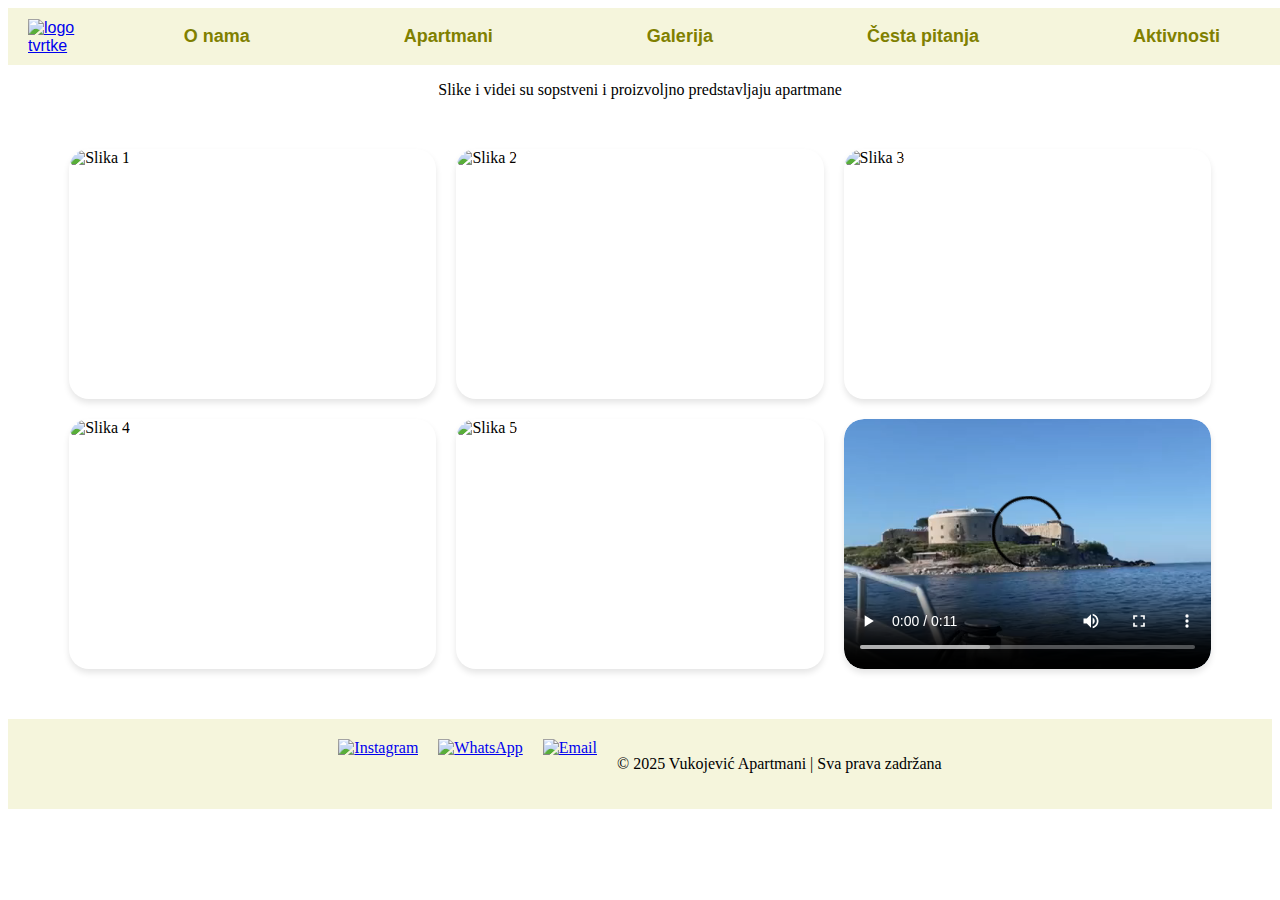
==== galerija.html @ 9fb4bc1c "Add files via upload" ====
<!DOCTYPE html>
<html lang="en">

<head>
    <meta charset="UTF-8">
    <meta name="viewport" content="width=device-width, initial-scale=1.0">
    <title>Document</title>
    <link rel="stylesheet" href="pocetna_style.css">
</head>
<nav>
    <div class="logo">
        <a href="index.html"><img src="slike/vukojevic_logo.svg" alt="logo tvrtke"></a>
    </div>


    <ul class="nav">

        <li><a href="O_nama.html">O nama</a></li>
        <li><a href="apartmani.html">Apartmani</a></li>
        <li><a href="galerija.html">Galerija</a></li>
        <li> <a href="cesta_pitanja.html">Česta pitanja</a></li>
        <li><a href="aktivnosti.html">Aktivnosti</a></li>
    </ul>

</nav>

<body>
    <p class="pozor">Slike i videi su sopstveni i proizvoljno predstavljaju apartmane</p>
    <div class="galerija">
        <div class="galerija_slika">
            <img src="slike/galerija1.jpg" alt="Slika 1">
        </div>
        <div class="galerija_slika">
            <img src="slike/galerija2.jpg" alt="Slika 2">
        </div>
        <div class="galerija_slika">
            <img src="slike/galerija3.jpg" alt="Slika 3">
        </div>
        <div class="galerija_slika">
            <img src="slike/galerija4.jpg" alt="Slika 4">
        </div>
        <div class="galerija_slika">
            <img src="slike/galerija5.jpg" alt="Slika 5">
        </div>
        <div class="galerija_slika">
            <video controls src="video.mp4" alt="Video 1" class="gallery-video"></video>
        </div>

    </div>

</body>
<footer>
    <div class="social-media">
        <a href="https://www.instagram.com" target="_blank" class="social-icon"><img src="slike/instagram_ikonica.png"
                alt="Instagram"></a>
        <a href="https://api.whatsapp.com/send?phone=+38212345678" target="_blank" class="social-icon"><img
                src="slike/whatsapp_2504957.png" alt="WhatsApp"></a>
        <a href="mailto:info@vukojevicapartmani.com" target="_blank" class="social-icon"><img
                src="slike/gmail_5968534.png" alt="Email"></a>
        <p class="copy">&copy; 2025 Vukojević Apartmani | Sva prava zadržana</p>
    </div>
</footer>

</html>
---- pocetna_style.css ----
/* navigacija */
nav {
    background-color: beige;
    position: relative;
    width: 100%;
    top: 0;
    font-family: 'Open Sans', sans-serif;
    display: flex;
    align-items: center;
    padding: 10px 20px;
}



.nav {
    list-style-type: none;
    padding: 0;
    margin: 0;
    display: flex;
    justify-content: space-evenly;
    gap: 50px;
    width: 100%;
}
.nav li {


    text-align: center;
    padding: 0;
    margin: 0;
}

.nav a,
.nav li {
    text-decoration: none;
    color: #808000;
    /* maslinasta boja */
    font-weight: bold;
    font-size: 18px;
    padding: 8px 16px;
    border-radius: 5px;
    transition: background-color 0.3s ease, color 0.3s ease;
}

.nav a:hover,
.nav li:hover {
    background-color: #808000;
    /* maslinasta boja */
    color: #f5f5dc;
    /* bez boja */
}
@media (max-width: 768px) {
    .nav {
        display: flex;
        flex-direction: column;  /* Stavke se poređuju u kolonu */
        align-items: flex-start;  /* Poravnanje sa leve strane */
        gap: 10px;  /* Razmak između stavki */
        width: 100%;  /* Navigacija zauzima celu širinu ekrana */
        padding: 0;  /* Uklanja nepotreban padding */
    }

    .nav li {
        width: 100%;  /* Svaka stavka zauzima celu širinu */
        padding: 10px 0;  /* Prostor između stavki */
        text-align: center;

    .nav a {
        font-size: 16px;  /* Manji font na mobilnim uređajima */
        padding: 10px 20px;  /* Više prostora oko linkova */
    }
}
}

.zvonce {
    font-size: 32px;
    color: #808000;
    /* maslinasta boja */
    transition: color 0.3s ease;
    display: inline-block;
    cursor: pointer;
    text-decoration: none;
    /* uklanja podvlačenje */
}



.zvonce:hover {
    color: #f5f5dc;
    /* bez boja */
}
@media (max-width: 768px) {
    .zvonce {
        font-size: 24px;  /* Manji font na mobilnim uređajima */
        padding: 5px;  /* Dodaj padding ako je potrebno */
    }
}


.h1 {
    text-align: center;

}

hr {
    height: 3px;
    background-color: beige;
    border: none;
    margin: 20px 0;
}
@media (max-width: 768px) {
    h1 {
        font-size: 24px;  /* Manji font na mobilnim uređajima */
    }

    hr {
        height: 2px;  /* Manja visina linije na mobilnim uređajima */
        margin: 15px 0;  /* Smanjen razmak oko linije */
    }
}

/* Responzivni dizajn za veće ekrane (tablete) */
@media (min-width: 769px) and (max-width: 1024px) {
    h1 {
        font-size: 28px;  /* Srednji font za tablete */
    }

    hr {
        height: 3px;  /* Standardna visina linije */
        margin: 20px 0;  /* Standardni razmak */
    }
}

/* Responzivni dizajn za desktop ekrane (1025px i veći) */
@media (min-width: 1025px) {
    h1 {
        font-size: 32px;  /* Veći font za desktop */
    }

    hr {
        height: 3px;  /* Standardna visina linije */
        margin: 20px 0;  /* Standardni razmak */
    }
}
.uvod {
    display: grid;
    grid-template-columns: 1fr;
    /* Jedna kolona */
    gap: 10px;
}

.kolona {
    background-color: #fff;
    /* Pozadina za svaku kolonu */
    padding: 20px;
    border-radius: 8px;
    /* Zaobljeni uglovi */
    box-shadow: 0 2px 5px rgba(0, 0, 0, 0.1);
    background-color: rgb(172, 197, 122);
}

.container {
    display: grid;
    grid-template-columns: repeat(3, 1fr);
    /* Tri jednake kolone */
    gap: 20px;
    /* Razmak između kolona */
    padding: 20px;
    background-color: beige;
}
/* Responzivni dizajn za mobilne uređaje */
@media (max-width: 768px) {
    /* Za .uvod na mobilnim uređajima (jedna kolona) */
    .uvod {
        grid-template-columns: 1fr; /* Jedna kolona */
        gap: 10px; /* Razmak između stavki */
    }

    /* Za .container na mobilnim uređajima */
    .container {
        grid-template-columns: 1fr; /* Jedna kolona na mobilnim uređajima */
        gap: 10px; /* Manji razmak između kolona */
    }

    /* Ako želimo da .kolona ima manji padding na mobilnim uređajima */
    .kolona {
        padding: 15px; /* Manji padding */
    }
}

/* Responzivni dizajn za tablet uređaje */
@media (min-width: 769px) and (max-width: 1024px) {
    /* Za .container na tabletima (dve kolone) */
    .container {
        grid-template-columns: repeat(2, 1fr); /* Dve kolone na tabletima */
        gap: 15px; /* Manji razmak između kolona */
    }

    /* Ako želimo da .kolona bude slična na tabletima */
    .kolona {
        padding: 20px;
    }
}
.naslov2 {

    text-align: center;
    font-family: 'Open Sans', sans-serif;
}

.hn {
    font-size: 24px;
    font-style: italic;
    font-family: 'Playfair Display', ;
    text-align: center;
}

.HN2 {
    display: block;
    margin: auto;
    border-radius: 10px;
}
@media (max-width: 768px) {
    /* Za .hn na mobilnim uređajima */
    .hn {
        font-size: 20px;  /* Manji font za mobilne uređaje */
    }

    /* Za .naslov2 na mobilnim uređajima */
    .naslov2 {
        font-size: 18px;  /* Manji font za mobilne uređaje */
    }

    /* Za .HN2 na mobilnim uređajima */
    .HN2 {
        width: 90%;  /* Smanjivanje širine na mobilnim uređajima */
        padding: 10px; /* Malo veći padding */
    }
}

/* Responzivni dizajn za tablet uređaje (768px - 1024px) */
@media (min-width: 769px) and (max-width: 1024px) {
    /* Za .hn na tabletima */
    .hn {
        font-size: 22px;  /* Srednji font za tablet uređaje */
    }

    /* Za .naslov2 na tabletima */
    .naslov2 {
        font-size: 20px;  /* Srednji font za tablet uređaje */
    }

    /* Za .HN2 na tabletima */
    .HN2 {
        width: 85%;  /* Smanjivanje širine na tabletima */
    }
}

.pisac1 {
    font-size: 18px;
    font-weight: bold;
    color: #666;
    text-align: right;
}

.izreka1 {
    font-size: 24px;
    font-style: italic;
    color: #333;
    margin-bottom: 10px;
    text-align: center;
}

.pisac2 {
    font-size: 18px;
    font-weight: bold;
    color: #666;
    text-align: right;
}

.izreka2 {
    font-size: 24px;
    font-style: italic;
    color: #333;
    margin-bottom: 10px;
    text-align: center;
}
@media (max-width: 768px) {
    /* Za .pisac1 i .pisac2 na mobilnim uređajima */
    .pisac1,
    .pisac2 {
        font-size: 16px;  /* Manji font za mobilne uređaje */
        text-align: center;  /* Poravnanje na centar za mobilne uređaje */
    }

    /* Za .izreka1 i .izreka2 na mobilnim uređajima */
    .izreka1,
    .izreka2 {
        font-size: 20px;  /* Manji font za mobilne uređaje */
        margin-bottom: 8px;  /* Manji razmak između citata */
    }
}

/* Responzivni dizajn za tablete (768px - 1024px) */
@media (min-width: 769px) and (max-width: 1024px) {
    /* Za .pisac1 i .pisac2 na tabletima */
    .pisac1,
    .pisac2 {
        font-size: 17px;  /* Srednji font za tablet uređaje */
    }

    /* Za .izreka1 i .izreka2 na tabletima */
    .izreka1,
    .izreka2 {
        font-size: 22px;  /* Srednji font za tablet uređaje */
    }
}
@media (min-width: 1025px) {
    /* Za .pisac1 i .pisac2 na desktop uređajima */
    .pisac1,
    .pisac2 {
        font-size: 18px;  /* Standardni font za desktop uređaje */
    }

    /* Za .izreka1 i .izreka2 na desktop uređajima */
    .izreka1,
    .izreka2 {
        font-size: 24px;  /* Standardni font za desktop uređaje */
    }
}
.logo img {
    height: 70px;
    margin: 0;
}
@media (max-width: 768px) {
    .logo img {
        height: 50px;  /* Manji logo za mobilne uređaje */
    }
}

/* Responzivni dizajn za tablete (768px - 1024px) */
@media (min-width: 769px) and (max-width: 1024px) {
    .logo img {
        height: 60px;  /* Srednja veličina za tablet uređaje */
    }
}

/* Responzivni dizajn za desktop (1025px i veći ekrani) */
@media (min-width: 1025px) {
    .logo img {
        height: 70px;  /* Standardna veličina za desktop uređaje */
    }
}



footer {
    text-align: center;
    padding: 20px 0;
    background-color: beige;
    color: white;
}

.social-media {
    display: flex;
    justify-content: center;
    gap: 20px;
}

.social-icon img {
    width: 50px;
    height: 50px;
    transition: transform 0.3s ease;
}

.social-icon:hover img {
    transform: scale(1.2);
}

.copy {
    color: black;
}

.galerija {
    display: flex;
    flex-wrap: wrap;
    justify-content: center;
    gap: 20px;
    margin: 30px 0;
    padding: 20px;
    max-width: 100%;
}


.galerija_slika {
    overflow: hidden;
    border-radius: 20px;
    box-shadow: 0 4px 6px rgba(0, 0, 0, 0.1);
    position: relative;
    width: 400px;

    height: 250px;

    transition: transform 0.3s ease;
}

.galerija_slika img,
.galerija_slika video {
    width: 100%;
    height: 100%;
    object-fit: cover;

    border-radius: 20px;
    transition: transform 0.3s ease;
}


.galerija_slika:hover {
    transform: scale(1.05);
    box-shadow: 0 8px 12px rgba(0, 0, 0, 0.2);
}

.galerija_slika img:hover,
.galerija_slika video:hover {
    transform: scale(1.1);
}


.galerija_video {
    border-radius: 15px;
    object-fit: cover;

}
@media (max-width: 768px) {
    .galerija {
        gap: 10px; /* Manji razmak između stavki */
        padding: 10px; /* Manji padding */
    }

    .galerija_slika {
        width: 100%; /* Svaka stavka zauzima celu širinu ekrana */
        height: auto; /* Visina se prilagođava u odnosu na širinu */
    }

    .galerija_slika img,
    .galerija_slika video {
        height: auto; /* Omogućava da slike i video postanu fleksibilni */
    }
}

/* Responzivni dizajn za tablete (768px - 1024px) */
@media (min-width: 769px) and (max-width: 1024px) {
    .galerija_slika {
        width: 48%; /* Dve stavke u redu za tablete */
        height: 200px; /* Prilagodjena visina */
    }
}

/* Responzivni dizajn za desktop (1025px i veći ekrani) */
@media (min-width: 1025px) {
    .galerija_slika {
        width: 30%; /* Tri stavke u redu za desktop */
        height: 250px; /* Standardna visina */
    }
}
.pozor {
    text-align: center;
    color: black;

}



/* o nama */

.container2 {
    display: flex;
    flex-direction: column;
    align-items: center;
    gap: 20px;
    padding: 30px;
    background-color: #f5f5dc; /* Bež boja */
    max-width: 100%;
    box-sizing: border-box;
    border-radius: 10px;
    box-shadow: 0 4px 10px rgba(0, 0, 0, 0.1);
    margin-top: 20px; /* Razmak sa gornje strane */
}

.container2 h1, .container2 h2 {
    text-align: center;
    color: #333; /* Tamna boja za tekst */
    font-family: 'Open Sans', sans-serif;
    margin-bottom: 20px;
    font-weight: 700; /* Povećana debljina fonta */
}

.container2 h1 {
    font-size: 36px;
    font-weight: bold;
    color: #fff; /* Bela boja za bolji kontrast */
    text-transform: uppercase;
    letter-spacing: 2px;
    background: linear-gradient(135deg, olive, #f5f5dc); /* Gradient */
    padding: 15px;
    border-radius: 8px; /* Veći zaobljeni ivici */
    box-shadow: 0 6px 15px rgba(0, 0, 0, 0.2); /* Jača senka za naglašeni efekt */
    text-shadow: 2px 2px 4px rgba(0, 0, 0, 0.5); /* Senka na tekstu */
}

.container2 h2 {
    font-size: 28px;
    font-weight: 600;
    color: #808000; /* Maslinasta boja */
}

.container2 p {
    font-size: 18px;
    text-align: center;
    color: #333;
    line-height: 1.8;
    max-width: 800px;
    margin: 0 auto;
    background-color: #fff;
    padding: 20px;
    border-radius: 8px;
    box-shadow: 0 2px 5px rgba(0, 0, 0, 0.05);
}

.container2 ul {
    list-style-type: none;
    padding: 0;
    margin: 0;
    font-size: 16px;
    text-align: center;
    color: #333;
}

.container2 ul li {
    padding: 8px 0;
    border-bottom: 1px solid #f5f5dc; /* Lagana linija između listića */
}

.container2 .button {
    display: inline-block;
    padding: 12px 25px;
    margin-top: 20px;
    background-color: #808000; /* Maslinasta boja */
    color: white;
    text-decoration: none;
    font-weight: bold;
    border-radius: 5px;
    text-align: center;
    transition: background-color 0.3s, transform 0.2s ease-in-out;
}

.container2 .button:hover {
    background-color: #666;
    transform: translateY(-3px); /* Podizanje dugmeta pri hover-u */
}

.container2 .button:active {
    transform: translateY(1px); /* Malo sniženo dugme pri kliku */
}

/* Responzivni dizajn za mobilne uređaje */
@media (max-width: 768px) {
    .container2 {
        padding: 15px;
        gap: 15px;
    }

    .container2 p {
        font-size: 14px;
        margin: 0 15px;
    }

    .container2 h1 {
        font-size: 24px;
    }

    .container2 h2 {
        font-size: 20px;
    }

    .container2 ul li {
        font-size: 14px;
    }

    .container2 iframe {
        width: 100%;
        height: 200px;
    }
}







/* Cesta pitanja */
.uvod {
    background-color: #f4f4f4;
    padding: 40px 20px;
    border-radius: 10px;
    box-shadow: 0 4px 10px rgba(0, 0, 0, 0.1);
    margin: 20px auto;
    max-width: 800px;
    text-align: center;
}

/* Stiliziranje naslova u uvodu */
.uvod .h1 {
    font-family: 'Playfair Display', serif;
    font-size: 36px;
    font-style: italic;
    color: #333;
    margin-bottom: 20px;
}

/* Stiliziranje paragrafa u uvodu */
.uvod p {
    font-family: 'Open Sans', sans-serif;
    font-size: 18px;
    color: #555;
    line-height: 1.6;
    max-width: 750px;
    margin: 0 auto;
}

/* Medijski upit za mobilne uređaje */
@media (max-width: 768px) {
    .uvod {
        padding: 20px 10px; /* Smanjeni padding na manjim ekranima */
        margin: 10px; /* Manji razmak sa ivicama */
    }

    .uvod .h1 {
        font-size: 28px; /* Manji font za mobilne uređaje */
    }

    .uvod p {
        font-size: 16px; /* Manji font za mobilne uređaje */
        padding: 0 10px; /* Dodavanje unutrašnje margine za bolju čitljivost na malim ekranima */
    }
}





/* Stiliziranje FAQ sekcije */
.container3 {
    display: grid;
    grid-template-columns: 1fr;
    gap: 20px;
    padding: 40px 20px;
    background-color: #f9f9f9;
    /* Svijetla pozadina za FAQ sekciju */
    max-width: 1000px;
    margin: 0 auto;
    /* Centriranje sekcije na stranici */
}

/* Stiliziranje pojedinih pitanja i odgovora */
.section {
    background-color: #fff;
    padding: 20px;
    border-radius: 8px;
    box-shadow: 0 2px 8px rgba(0, 0, 0, 0.1);
    transition: all 0.3s ease-in-out;
}

/* Stil za naslov pitanja */
.section h2 {
    font-family: 'Open Sans', sans-serif;
    font-size: 20px;
    font-weight: bold;
    color: #333;
    margin-bottom: 10px;
    cursor: pointer;
    /* Pokazuje korisnicima da je klikabilno */
    transition: color 0.3s ease;
}

/* Stil za odgovor */
.section p {
    font-family: 'Open Sans', sans-serif;
    font-size: 16px;
    color: #666;
    line-height: 1.6;
    margin-top: 10px;
    display: none;
    /* Početno skriveni odgovori */
}

/* Efekti pri prelasku miša preko pitanja */
.section h2:hover {
    color: #72a625;
    /* Promjena boje pri prelasku miša */
}

/* Stil za proširivanje odgovora */
.section.active p {
    display: block;
    /* Prikazuje odgovor kada je sekcija aktivirana */
}

/* Stiliziranje ikone za proširivanje (ako koristimo ikone) */
.section h2::after {
    content: '+';
    font-size: 20px;
    font-weight: bold;
    color: #72a625;
    margin-left: 10px;
}

/* Stil kada je odgovor otvoren (ikona promjena) */
.section.active h2::after {
    content: '−';
}
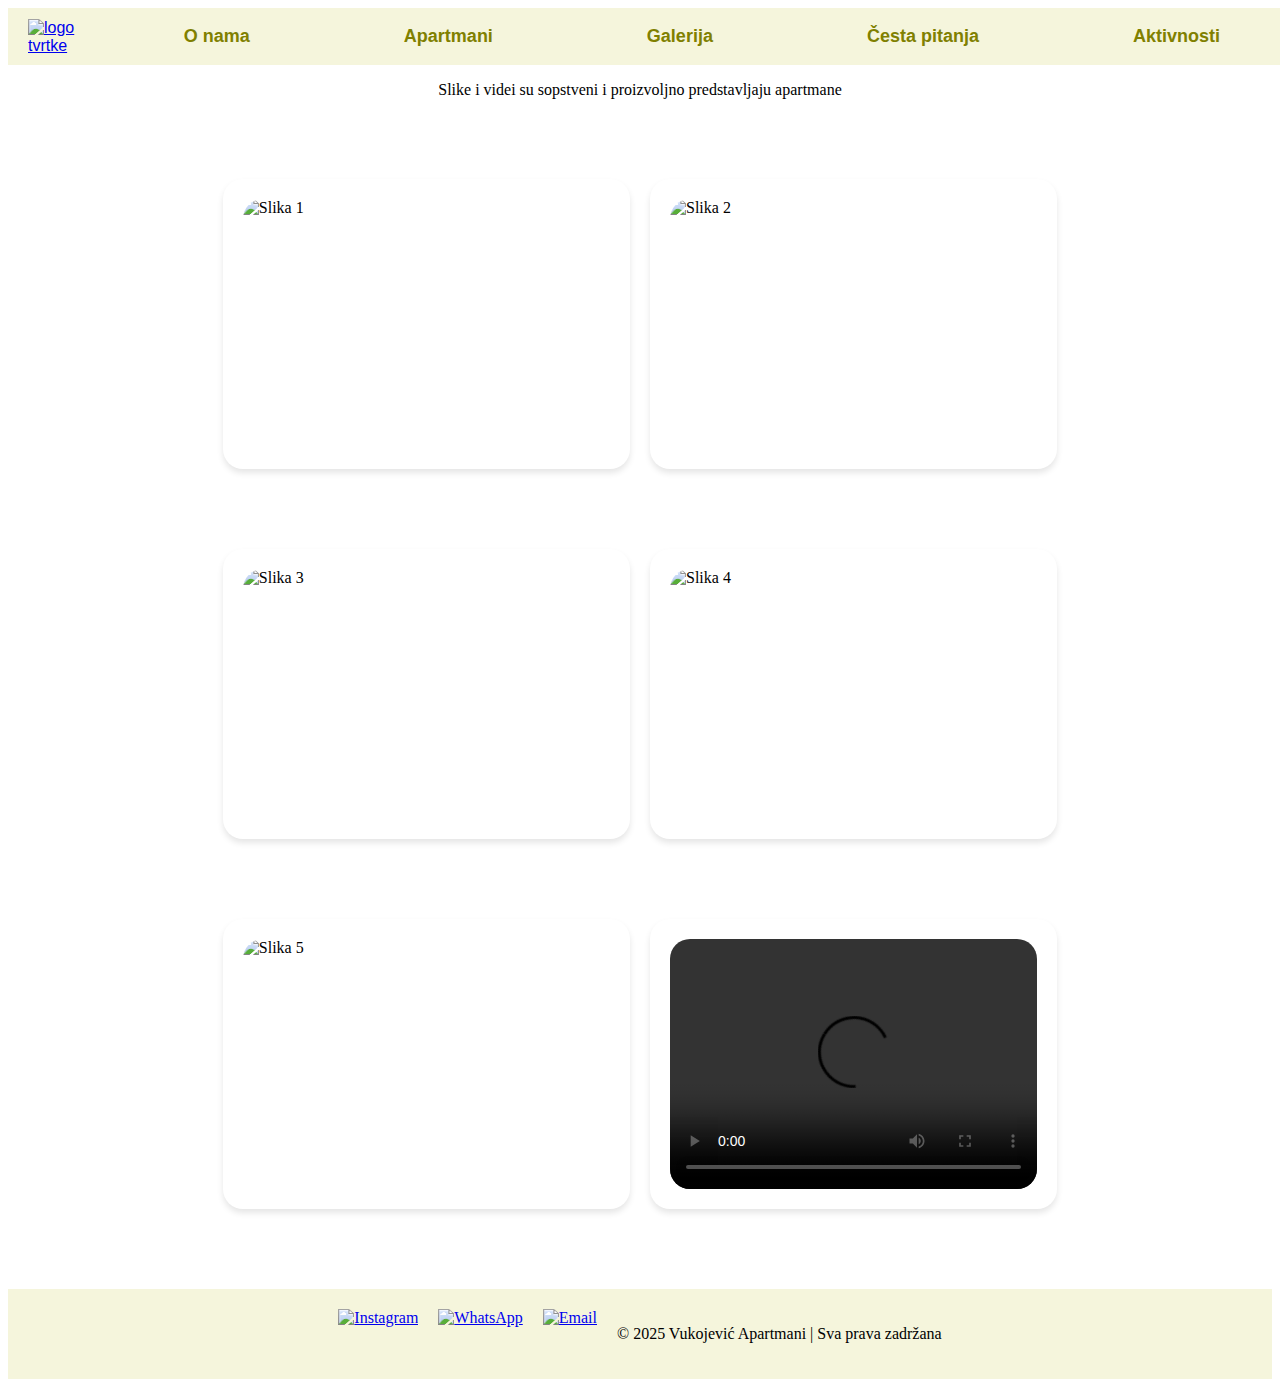
==== commit ce4bb6a2: "Add files via upload" ====
--- a/galerija.html
+++ b/galerija.html
@@ -28,7 +28,7 @@
     <p class="pozor">Slike i videi su sopstveni i proizvoljno predstavljaju apartmane</p>
     <div class="galerija">
         <div class="galerija_slika">
-            <img src="slike/galerija1.jpg" alt="Slika 1">
+            <img src="slike/galerija1_uredjena_slika.png" alt="Slika 1">
         </div>
         <div class="galerija_slika">
             <img src="slike/galerija2.jpg" alt="Slika 2">
@@ -43,11 +43,34 @@
             <img src="slike/galerija5.jpg" alt="Slika 5">
         </div>
         <div class="galerija_slika">
-            <video controls src="video.mp4" alt="Video 1" class="gallery-video"></video>
+            <video controls src="Uredjeni video i bitmapa/Vjekoslav_Vukojevic_UradjeniVideo.mp4" alt="Video 1"></video>
+        </div>
+
+        <div class="overlay" id="overlay">
+            <img id="overlay_img" src="slike/galerija1_uredjena_slika.png" alt="Povećana slika">
+        </div>
+
+        <div class="overlay" id="overlay">
+            <img id="overlay_img " src="slike/galerija2.jpg" alt="Povećana slika">
+        </div>
+
+        <div class="overlay" id="overlay">
+            <img id="overlay_img" src="slike/galerija3.jpg" alt="Povećana slika">
+        </div>
+
+        <div class="overlay" id="overlay">
+            <img id="overlay_img" src="slike/galerija4.jpg" alt="Povećana slika">
+        </div>
+
+        <div class="overlay" id="overlay">
+            <img id="overlay_img" src="slike/galerija5.jpg" alt="Povećana slika">
         </div>
 
     </div>
 
+    <script>
+        document.querySelectorAll('.galerija_slika img').forEach(img => { img.addEventListener('click', function () { document.getElementById('overlay_img').src = this.src; document.getElementById('overlay').classList.add('active'); }); }); document.getElementById('overlay').addEventListener('click', function () { this.classList.remove('active'); });
+    </script>
 </body>
 <footer>
     <div class="social-media">
--- a/pocetna_style.css
+++ b/pocetna_style.css
@@ -388,76 +388,100 @@
     max-width: 100%;
 }
 
-
-.galerija_slika {
+.galerija_slika, .galerija_video {
+    display: flex;
+    flex-wrap: wrap;
+    justify-content: center;
+    gap: 20px;
+    margin: 30px 0;
+    padding: 20px;
+    max-width: 100%;
+}
+
+.galerija_slika, .galerija_video {
     overflow: hidden;
     border-radius: 20px;
     box-shadow: 0 4px 6px rgba(0, 0, 0, 0.1);
     position: relative;
     width: 400px;
-
     height: 250px;
-
     transition: transform 0.3s ease;
-}
-
-.galerija_slika img,
+    cursor: pointer;
+}
+
+.galerija_slika img, .galerija_video video {
+    width: 100%;
+    height: 100%;
+    object-fit: cover;
+    border-radius: 20px;
+    transition: transform 0.3s ease;
+}
+
+.galerija_slika:hover, .galerija_video:hover {
+    transform: scale(1.05);
+    box-shadow: 0 8px 12px rgba(0, 0, 0, 0.2);
+}
 .galerija_slika video {
     width: 100%;
     height: 100%;
     object-fit: cover;
-
     border-radius: 20px;
-    transition: transform 0.3s ease;
-}
-
-
-.galerija_slika:hover {
-    transform: scale(1.05);
-    box-shadow: 0 8px 12px rgba(0, 0, 0, 0.2);
-}
-
-.galerija_slika img:hover,
-.galerija_slika video:hover {
-    transform: scale(1.1);
-}
-
-
-.galerija_video {
-    border-radius: 15px;
-    object-fit: cover;
-
-}
+}
+.overlay {
+    position: fixed;
+    top: 0;
+    left: 0;
+    width: 100%;
+    height: 100%;
+    background: rgba(0, 0, 0, 0.8);
+    display: flex;
+    justify-content: center;
+    align-items: center;
+    visibility: hidden;
+    opacity: 0;
+    transition: opacity 0.3s ease;
+}
+
+.overlay img, .overlay video {
+    max-width: 90%;
+    max-height: 90%;
+    border-radius: 20px;
+}
+
+.overlay.active {
+    visibility: visible;
+    opacity: 1;
+} 
 @media (max-width: 768px) {
     .galerija {
-        gap: 10px; /* Manji razmak između stavki */
-        padding: 10px; /* Manji padding */
+        gap: 10px; 
+        padding: 10px; 
     }
 
     .galerija_slika {
-        width: 100%; /* Svaka stavka zauzima celu širinu ekrana */
-        height: auto; /* Visina se prilagođava u odnosu na širinu */
+        width: 100%; 
+        height: auto; 
     }
 
     .galerija_slika img,
     .galerija_slika video {
-        height: auto; /* Omogućava da slike i video postanu fleksibilni */
-    }
-}
-
-/* Responzivni dizajn za tablete (768px - 1024px) */
+        height: auto; 
+    }
+}
+
+
 @media (min-width: 769px) and (max-width: 1024px) {
     .galerija_slika {
-        width: 48%; /* Dve stavke u redu za tablete */
-        height: 200px; /* Prilagodjena visina */
-    }
-}
-
-/* Responzivni dizajn za desktop (1025px i veći ekrani) */
+        width: 48%; 
+        height: 200px; 
+    }
+}
+
+
 @media (min-width: 1025px) {
     .galerija_slika {
-        width: 30%; /* Tri stavke u redu za desktop */
-        height: 250px; /* Standardna visina */
+        width: 30%; 
+        height: 250px; 
     }
 }
 .pozor {
